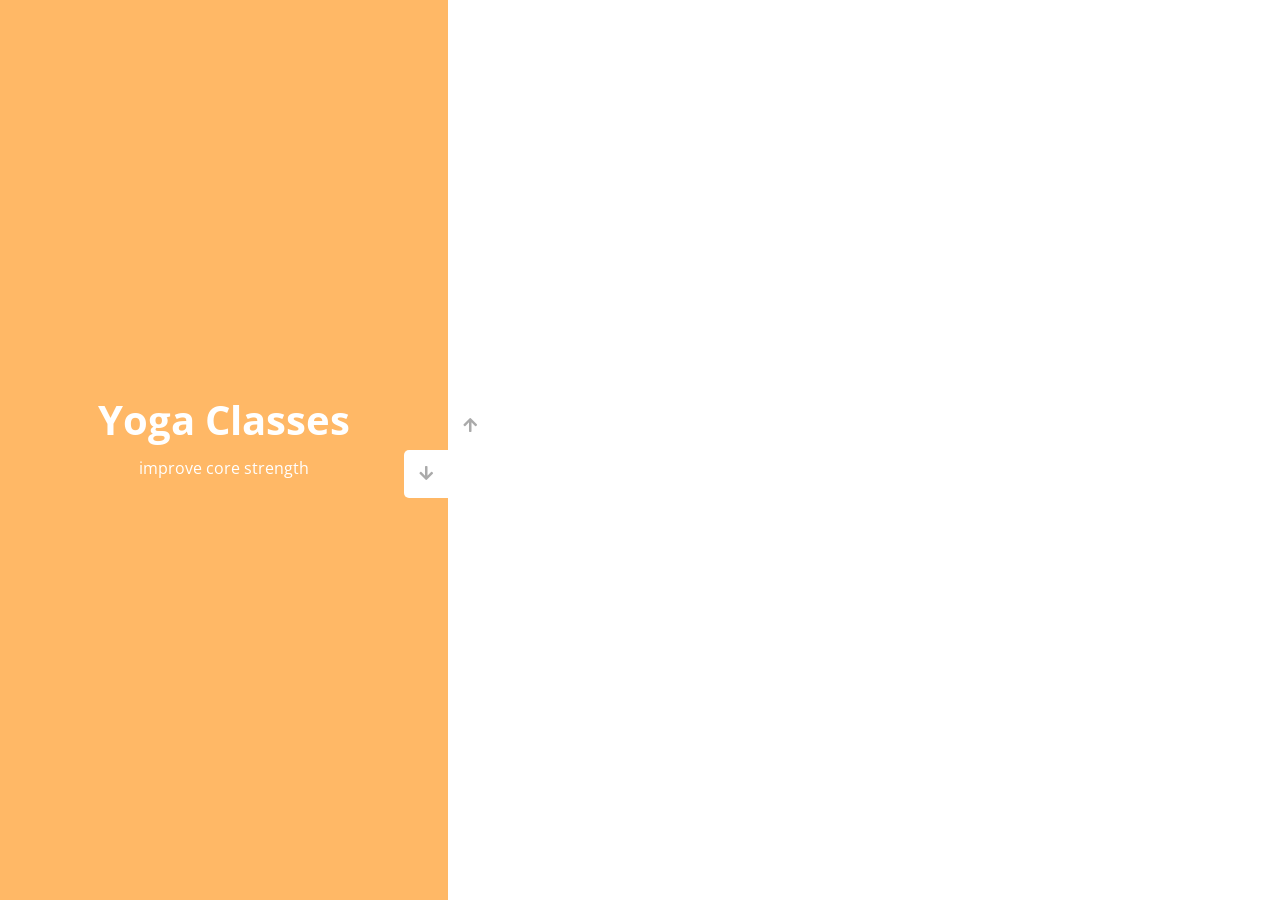
==== Aboutus.html @ 8a3d7857 "ok ok" ====
<!DOCTYPE html>
<html lang="en">

<head>
    <meta charset="UTF-8" />
    <meta name="viewport" content="width=device-width, initial-scale=1.0" />
    <link rel="stylesheet" href="https://cdnjs.cloudflare.com/ajax/libs/font-awesome/5.15.1/css/all.min.css" />
    <link rel="stylesheet" href="css/vss.css" />
    <title>Vertical Slider</title>
</head>

<body>
    <div class="slider-container">
        <div class="left-slide">
            <div style="background-color: #21d0d0">
                <h1>365 Days Open</h1>
                <p>workout everyday</p>
            </div>
            <div style="background-color: #eea2c9">
                <h1>Guided Exercises</h1>
                <p>step by step imporve</p>
            </div>
            <div style="background-color: #af2d24a1">
                <h1>Fitness Coaches</h1>
                <p>partners in workout</p>
            </div>
            <div style="background-color: #e1c07c">
                <h1>Diet Advisers</h1>
                <p>maintain nutrition</p>
            </div>
            <div style="background-color: #4690c9">
                <h1>Mornings Rountine</h1>
                <p>get the community</p>
            </div>
            <div style="background-color: #d04598">
                <h1>Weight Training</h1>
                <p>become the lifter</p>
            </div>
            <div style="background-color: #515658">
                <h1>Cardio Training</h1>
                <p>healthy weight</p>
            </div>
            <div style="background-color: #9a5eaf">
                <h1>Latest Equipments</h1>
                <p>regularly maintained</p>
            </div>
            <div style="background-color: #515658">
                <h1>Weight Training</h1>
                <p>become the lifter</p>
            </div>
            <div style="background-color: #FFB866">
                <h1>Yoga Classes</h1>
                <p>improve core strength</p>
            </div>
        </div>
        <div class="right-slide">
            <div
                style="background-image: url('https://images.unsplash.com/photo-1485727749690-d091e8284ef3?ixlib=rb-1.2.1&ixid=MnwxMjA3fDB8MHxwaG90by1wYWdlfHx8fGVufDB8fHx8&auto=format&fit=crop&w=1350&q=80')">
            </div>
            <div
                style="background-image: url('https://images.unsplash.com/photo-1581009146145-b5ef050c2e1e?ixlib=rb-1.2.1&ixid=MnwxMjA3fDB8MHxwaG90by1wYWdlfHx8fGVufDB8fHx8&auto=format&fit=crop&w=1350&q=80')">
            </div>
            <div
                style="background-image: url('https://images.unsplash.com/photo-1561214078-f3247647fc5e?ixlib=rb-1.2.1&ixid=MnwxMjA3fDB8MHxwaG90by1wYWdlfHx8fGVufDB8fHx8&auto=format&fit=crop&w=1350&q=80')">
            </div>
            <div
                style="background-image: url('https://images.unsplash.com/photo-1546483875-ad9014c88eba?ixlib=rb-1.2.1&ixid=MnwxMjA3fDB8MHxwaG90by1wYWdlfHx8fGVufDB8fHx8&auto=format&fit=crop&w=1350&q=80')">
            </div>
            <div
                style="background-image: url('https://images.unsplash.com/photo-1594737626072-90dc274bc2bd?ixlib=rb-1.2.1&ixid=MnwxMjA3fDB8MHxwaG90by1wYWdlfHx8fGVufDB8fHx8&auto=format&fit=crop&w=1350&q=80')">
            </div>
            <div
                style="background-image: url('https://images.unsplash.com/photo-1520877880798-5ee004e3f11e?ixlib=rb-1.2.1&ixid=MnwxMjA3fDB8MHxwaG90by1wYWdlfHx8fGVufDB8fHx8&auto=format&fit=crop&w=1350&q=80')">
            </div>
            <div
                style="background-image: url('https://images.unsplash.com/photo-1604480132738-bc508cb80a2f?ixlib=rb-1.2.1&ixid=MnwxMjA3fDB8MHxwaG90by1wYWdlfHx8fGVufDB8fHx8&auto=format&fit=crop&w=1350&q=80')">
            </div>
            <div
                style="background-image: url('https://images.unsplash.com/photo-1575052814086-f385e2e2ad1b?ixlib=rb-1.2.1&ixid=MnwxMjA3fDB8MHxwaG90by1wYWdlfHx8fGVufDB8fHx8&auto=format&fit=crop&w=1350&q=80')">
            </div>
            <div
                style="background-image: url('https://images.unsplash.com/photo-1623200216581-969d9479cf7d?ixlib=rb-1.2.1&ixid=MnwxMjA3fDB8MHxwaG90by1wYWdlfHx8fGVufDB8fHx8&auto=format&fit=crop&w=1350&q=80')">
            </div>
            <div
                style="background-image: url('https://images.unsplash.com/photo-1609377375735-19f08578e372?ixlib=rb-1.2.1&ixid=MnwxMjA3fDB8MHxwaG90by1wYWdlfHx8fGVufDB8fHx8&auto=format&fit=crop&w=1350&q=80')">
            </div>




        </div>
        <div class="action-buttons">
            <button class="down-button">
                <i class="fas fa-arrow-down"></i>
            </button>
            <button class="up-button">
                <i class="fas fa-arrow-up"></i>
            </button>
        </div>
    </div>

    <script src="js/vss.js"></script>
</body>

</html>
---- css/vss.css ----
@import url('https://fonts.googleapis.com/css?family=Open+Sans');

* {
  box-sizing: border-box;
  margin: 0;
  padding: 0;
}

body {
  font-family: 'Open Sans', sans-serif;
  height: 100vh;
}

.slider-container {
  position: relative;
  overflow: hidden;
  width: 100vw;
  height: 100vh;
}

.left-slide {
  height: 100%;
  width: 35%;
  position: absolute;
  top: 0;
  left: 0;
  transition: transform 0.5s ease-in-out;
}

.left-slide > div {
  height: 100%;
  width: 100%;
  display: flex;
  flex-direction: column;
  align-items: center;
  justify-content: center;
  color: #fff;
}

.left-slide h1 {
  font-size: 40px;
  margin-bottom: 10px;
  margin-top: -30px;
}

.right-slide {
  height: 100%;
  position: absolute;
  top: 0;
  left: 35%;
  width: 65%;
  transition: transform 0.5s ease-in-out;
}

.right-slide > div {
  background-repeat: no-repeat;
  background-size: cover;
  background-position: center center;
  height: 100%;
  width: 100%;
}

button {
  background-color: #fff;
  border: none;
  color: #aaa;
  cursor: pointer;
  font-size: 16px;
  padding: 15px;
}

button:hover {
  color: #222;
}

button:focus {
  outline: none;
}

.slider-container .action-buttons button {
  position: absolute;
  left: 35%;
  top: 50%;
  z-index: 100;
}

.slider-container .action-buttons .down-button {
  transform: translateX(-100%);
  border-top-left-radius: 5px;
  border-bottom-left-radius: 5px;
}

.slider-container .action-buttons .up-button {
  transform: translateY(-100%);
  border-top-right-radius: 5px;
  border-bottom-right-radius: 5px;
}
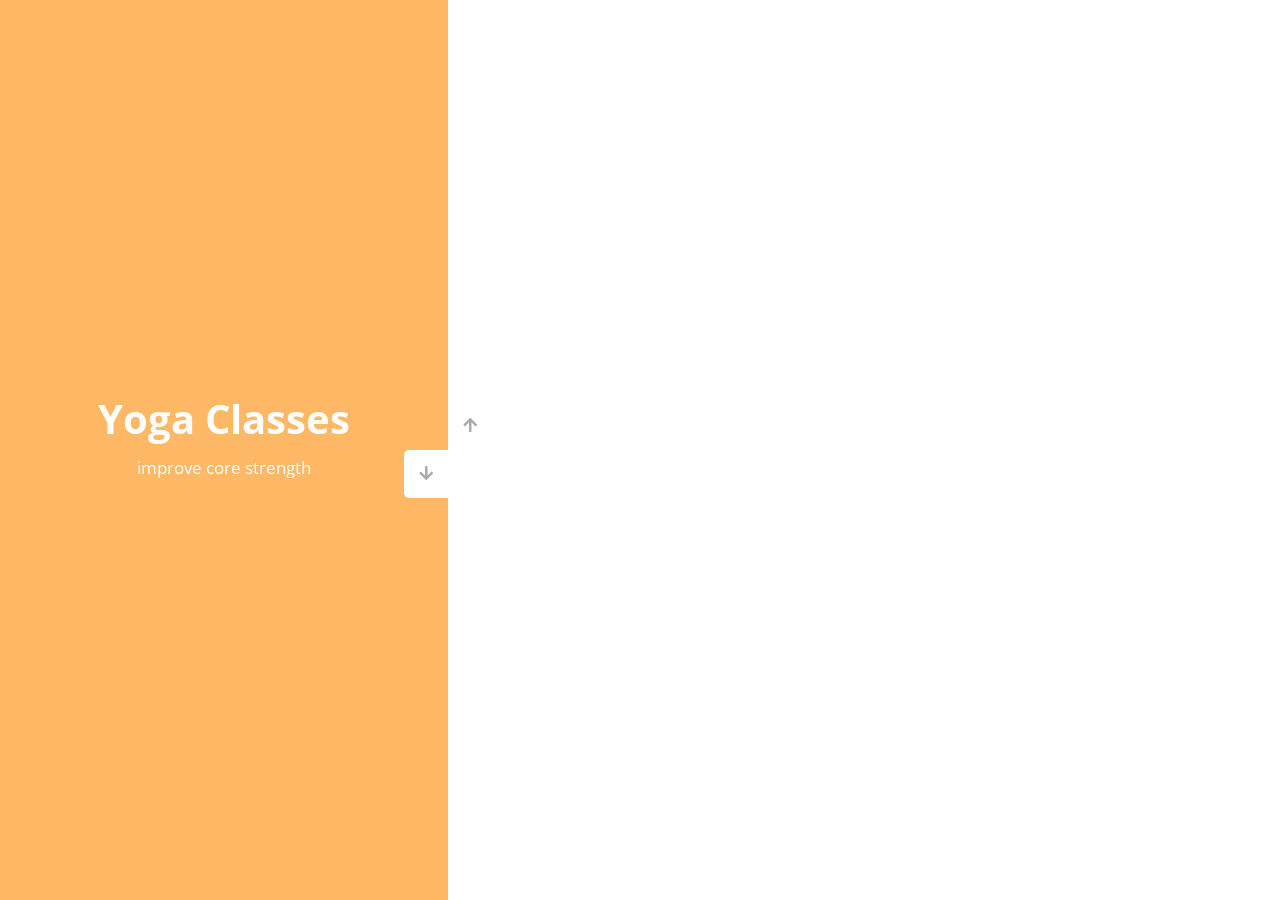
==== commit 971a1989: "ywq" ====
--- a/Aboutus.html
+++ b/Aboutus.html
@@ -6,7 +6,7 @@
     <meta name="viewport" content="width=device-width, initial-scale=1.0" />
     <link rel="stylesheet" href="https://cdnjs.cloudflare.com/ajax/libs/font-awesome/5.15.1/css/all.min.css" />
     <link rel="stylesheet" href="css/vss.css" />
-    <title>Vertical Slider</title>
+    <title>Aboutus Page</title>
 </head>
 
 <body>
@@ -33,8 +33,8 @@
                 <p>get the community</p>
             </div>
             <div style="background-color: #d04598">
-                <h1>Weight Training</h1>
-                <p>become the lifter</p>
+                <h1>Build Muscles</h1>
+                <p>get into leg days</p>
             </div>
             <div style="background-color: #515658">
                 <h1>Cardio Training</h1>
--- a/css/vss.css
+++ b/css/vss.css
@@ -4,6 +4,9 @@
   box-sizing: border-box;
   margin: 0;
   padding: 0;
+}
+html{
+  font-size: 10px;
 }
 
 body {
@@ -38,10 +41,18 @@
 }
 
 .left-slide h1 {
-  font-size: 40px;
-  margin-bottom: 10px;
-  margin-top: -30px;
+  font-size: 4rem;
+  margin-bottom: 1rem;
+  margin-top: -3rem;
 }
+.left-slide p {
+  font-size: 1.7rem;
+  margin-top: 0rem;
+ 
+}
+
+
+
 
 .right-slide {
   height: 100%;
@@ -65,8 +76,8 @@
   border: none;
   color: #aaa;
   cursor: pointer;
-  font-size: 16px;
-  padding: 15px;
+  font-size: 1.6rem;
+  padding: 1.5rem;
 }
 
 button:hover {
@@ -86,12 +97,40 @@
 
 .slider-container .action-buttons .down-button {
   transform: translateX(-100%);
-  border-top-left-radius: 5px;
-  border-bottom-left-radius: 5px;
+  border-top-left-radius: .5rem;
+  border-bottom-left-radius: .5rem;
 }
 
 .slider-container .action-buttons .up-button {
   transform: translateY(-100%);
-  border-top-right-radius: 5px;
-  border-bottom-right-radius: 5px;
-}+  border-top-right-radius: .5rem;
+  border-bottom-right-radius: .5rem;
+}
+
+
+@media (max-width: 880px) {
+
+  html{
+    font-size: 55%;
+}
+
+.left-slide h1{
+  font-size: 2.5rem;
+}
+.left-slide p{
+  font-size: 1.3rem;
+}
+
+  .right-slide > div {
+    -webkit-background-size: 100%; 
+-moz-background-size: 100%; 
+-o-background-size: 100%; 
+background-size: 100%; 
+-webkit-background-size: cover; 
+-moz-background-size: cover; 
+-o-background-size: cover; 
+background-size: cover;
+  }
+
+
+}
